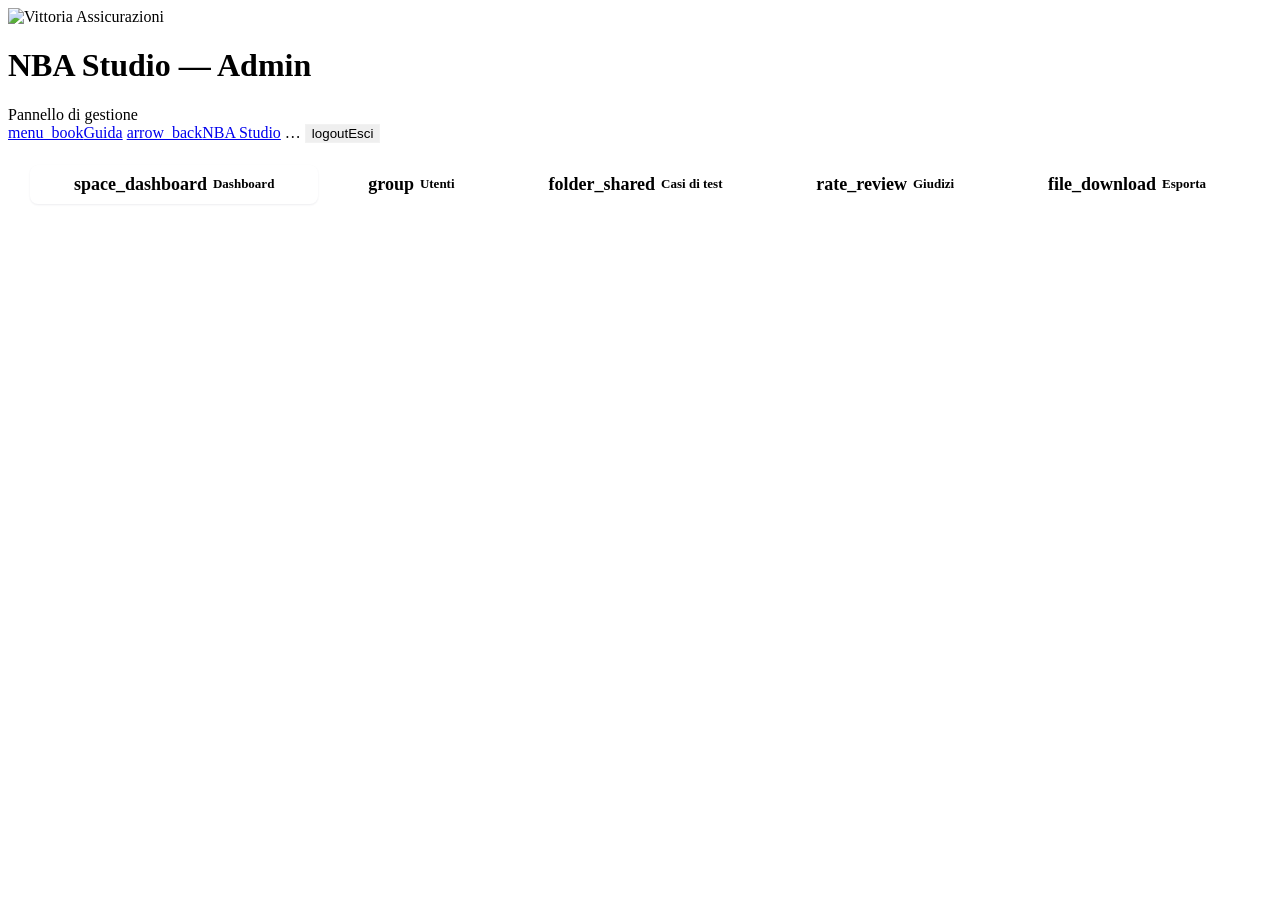
==== tangible_lab/static/admin.html @ 85858311 "NBA Studio — base pulita (offline, senza dati personali) Versione del Lab senza PII: il dataset real" ====
<!DOCTYPE html>
<html lang="it">
<head>
  <meta charset="UTF-8" />
  <meta name="viewport" content="width=device-width, initial-scale=1, viewport-fit=cover" />
  <meta name="theme-color" content="#1F1C3D" />
  <title>NBA Studio — Admin</title>
  <link rel="stylesheet" href="https://fonts.googleapis.com/css2?family=Material+Symbols+Outlined:opsz,wght,FILL,GRAD@24,400,0,0" />
  <link rel="stylesheet" href="/lab/studio.css" />
  <style>
    body.admin{background:var(--bg-gradient);background-attachment:fixed;min-height:100vh}
    .admin-wrap{max-width:1300px;margin:0 auto;padding:18px}
    .admin-tabs{display:flex;gap:6px;background:var(--breeze);border:1px solid var(--border-soft);border-radius:10px;padding:4px;margin-bottom:14px;flex-wrap:wrap}
    .admin-tabs button{background:transparent;border:none;color:var(--ink2);font:inherit;font-size:13px;font-weight:600;padding:9px 16px;border-radius:8px;cursor:pointer;display:inline-flex;align-items:center;gap:6px;flex:1 1 auto;justify-content:center}
    .admin-tabs button .msi{font-size:18px}
    .admin-tabs button:hover{color:var(--primary)}
    .admin-tabs button.active{background:#fff;color:var(--primary);box-shadow:0 1px 2px rgba(31,28,61,.08)}

    table.adm{width:100%;border-collapse:collapse;font-size:13px;background:#fff;border-radius:8px;overflow:hidden}
    table.adm th,table.adm td{padding:9px 12px;text-align:left;border-bottom:1px solid var(--border-soft);vertical-align:middle}
    table.adm th{font-size:11px;text-transform:uppercase;color:var(--muted);background:#FAFBFD;font-weight:700;letter-spacing:.04em}
    table.adm tr:last-child td{border-bottom:none}
    .role-pill{font-size:10px;padding:2px 8px;border-radius:999px;font-weight:700;text-transform:uppercase}
    .role-pill.admin{background:#FCE3E9;color:#991b1b}
    .role-pill.tester{background:var(--breeze);color:var(--ink2)}
    .status-pill{font-size:10px;padding:2px 8px;border-radius:999px;font-weight:700;text-transform:uppercase}
    .status-pill.on{background:#DCFCE7;color:#166534}
    .status-pill.off{background:#FEE2E2;color:#991b1b}
    .kpi-grid{display:grid;grid-template-columns:repeat(auto-fit, minmax(160px, 1fr));gap:10px;margin-bottom:14px}

    .modal-bg{position:fixed;inset:0;background:rgba(15,17,32,.4);display:none;align-items:center;justify-content:center;z-index:50;padding:14px}
    .modal-bg.open{display:flex}
    .modal{background:#fff;border-radius:12px;padding:18px;max-width:420px;width:100%;box-shadow:0 12px 40px rgba(0,0,0,.25);display:flex;flex-direction:column;gap:10px}
    .modal h3{margin:0;font-size:15px;color:var(--ink)}
    .modal label{display:flex;flex-direction:column;gap:4px;font-size:11px;font-weight:700;color:var(--muted);text-transform:uppercase;letter-spacing:.06em}
    .modal input, .modal select{font:inherit;font-size:14px;padding:9px 11px;border:1px solid var(--border);border-radius:8px;color:var(--ink)}
    .modal .actions{display:flex;gap:8px;justify-content:flex-end;margin-top:6px}
  </style>
</head>
<body class="admin studio">
  <header class="studio">
    <div class="brand">
      <img class="logo-vittoria" src="/lab/assets/vittoria.svg" alt="Vittoria Assicurazioni" />
      <div class="brand-text">
        <h1>NBA Studio — Admin</h1>
        <div class="sub">Pannello di gestione</div>
      </div>
    </div>
    <div class="actions">
      <a class="home-link" href="/lab/guida.html" title="Guida — come funziona l'algoritmo NBA"><span class="msi">menu_book</span><span class="home-link-lbl">Guida</span></a>
      <a class="home-link" href="/lab/" title="Torna a NBA Studio"><span class="msi">arrow_back</span><span class="home-link-lbl">NBA Studio</span></a>
      <span class="home-link" id="me-name">…</span>
      <button class="home-link" id="logout-btn" style="border:1px solid rgba(255,255,255,.18);cursor:pointer" title="Esci"><span class="msi">logout</span><span class="home-link-lbl">Esci</span></button>
    </div>
  </header>

  <div class="admin-wrap">
    <div class="admin-tabs" id="admin-tabs">
      <button class="active" data-tab="dashboard"><span class="msi">space_dashboard</span> Dashboard</button>
      <button data-tab="users"><span class="msi">group</span> Utenti</button>
      <button data-tab="cases"><span class="msi">folder_shared</span> Casi di test</button>
      <button data-tab="reviews"><span class="msi">rate_review</span> Giudizi</button>
      <button data-tab="export"><span class="msi">file_download</span> Esporta</button>
    </div>

    <section id="tab-dashboard"></section>
    <section id="tab-users" class="hide"></section>
    <section id="tab-cases" class="hide"></section>
    <section id="tab-reviews" class="hide"></section>
    <section id="tab-export" class="hide"></section>
  </div>

  <div class="modal-bg" id="modal-bg"><div class="modal" id="modal"></div></div>
  <div class="toast" id="toast"></div>
  <script src="/lab/admin.js"></script>
</body>
</html>
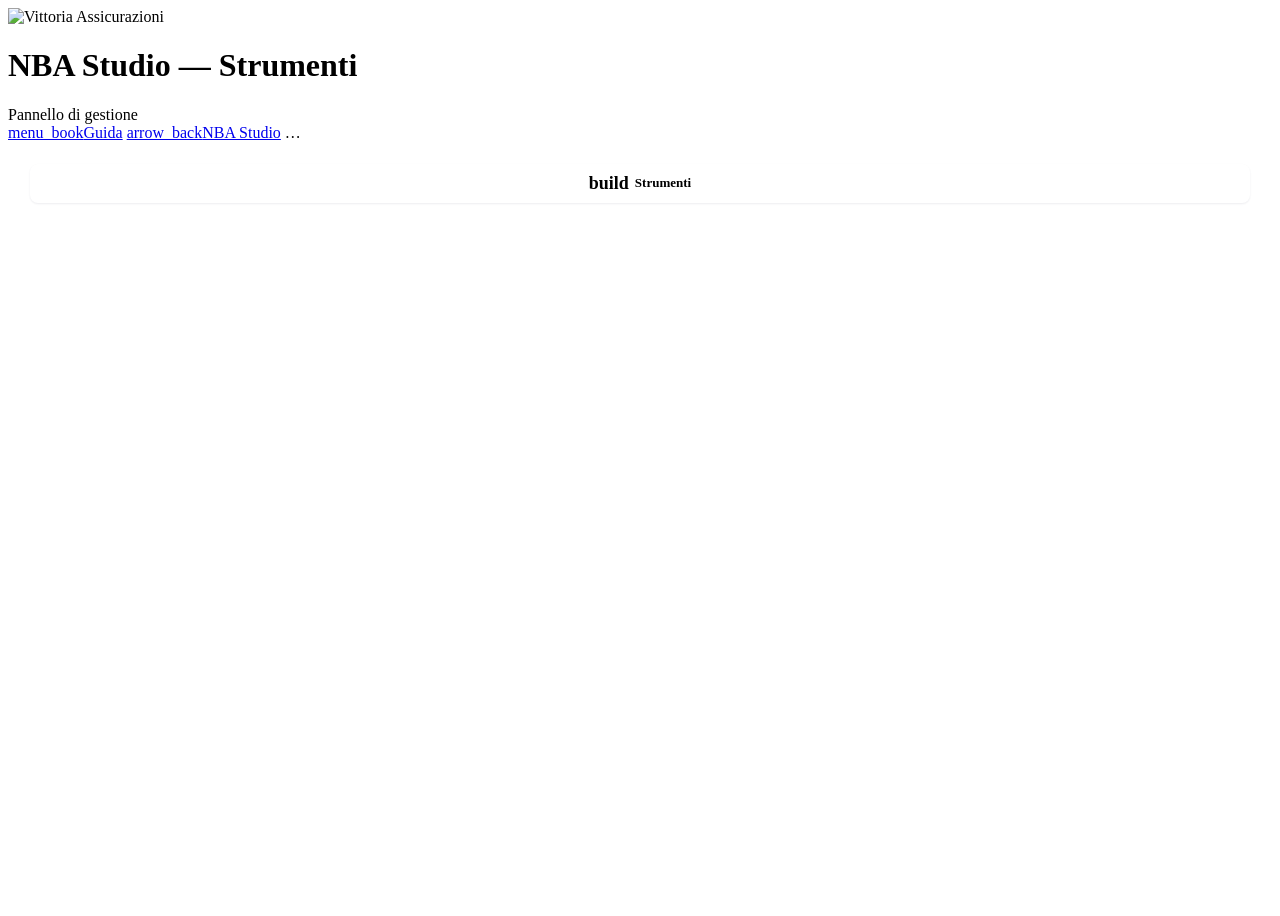
==== commit 70f72bd2: "Strumenti: ex pannello Admin ridotto a import/export/reseed (no utenti/stats) Co-Authored-By: Claude" ====
--- a/tangible_lab/static/admin.html
+++ b/tangible_lab/static/admin.html
@@ -4,7 +4,7 @@
   <meta charset="UTF-8" />
   <meta name="viewport" content="width=device-width, initial-scale=1, viewport-fit=cover" />
   <meta name="theme-color" content="#1F1C3D" />
-  <title>NBA Studio — Admin</title>
+  <title>NBA Studio — Strumenti</title>
   <link rel="stylesheet" href="https://fonts.googleapis.com/css2?family=Material+Symbols+Outlined:opsz,wght,FILL,GRAD@24,400,0,0" />
   <link rel="stylesheet" href="/lab/studio.css" />
   <style>
@@ -42,7 +42,7 @@
     <div class="brand">
       <img class="logo-vittoria" src="/lab/assets/vittoria.svg" alt="Vittoria Assicurazioni" />
       <div class="brand-text">
-        <h1>NBA Studio — Admin</h1>
+        <h1>NBA Studio — Strumenti</h1>
         <div class="sub">Pannello di gestione</div>
       </div>
     </div>
@@ -50,23 +50,14 @@
       <a class="home-link" href="/lab/guida.html" title="Guida — come funziona l'algoritmo NBA"><span class="msi">menu_book</span><span class="home-link-lbl">Guida</span></a>
       <a class="home-link" href="/lab/" title="Torna a NBA Studio"><span class="msi">arrow_back</span><span class="home-link-lbl">NBA Studio</span></a>
       <span class="home-link" id="me-name">…</span>
-      <button class="home-link" id="logout-btn" style="border:1px solid rgba(255,255,255,.18);cursor:pointer" title="Esci"><span class="msi">logout</span><span class="home-link-lbl">Esci</span></button>
     </div>
   </header>
 
   <div class="admin-wrap">
     <div class="admin-tabs" id="admin-tabs">
-      <button class="active" data-tab="dashboard"><span class="msi">space_dashboard</span> Dashboard</button>
-      <button data-tab="users"><span class="msi">group</span> Utenti</button>
-      <button data-tab="cases"><span class="msi">folder_shared</span> Casi di test</button>
-      <button data-tab="reviews"><span class="msi">rate_review</span> Giudizi</button>
-      <button data-tab="export"><span class="msi">file_download</span> Esporta</button>
+      <button class="active" data-tab="export"><span class="msi">build</span> Strumenti</button>
     </div>
 
-    <section id="tab-dashboard"></section>
-    <section id="tab-users" class="hide"></section>
-    <section id="tab-cases" class="hide"></section>
-    <section id="tab-reviews" class="hide"></section>
     <section id="tab-export" class="hide"></section>
   </div>
 
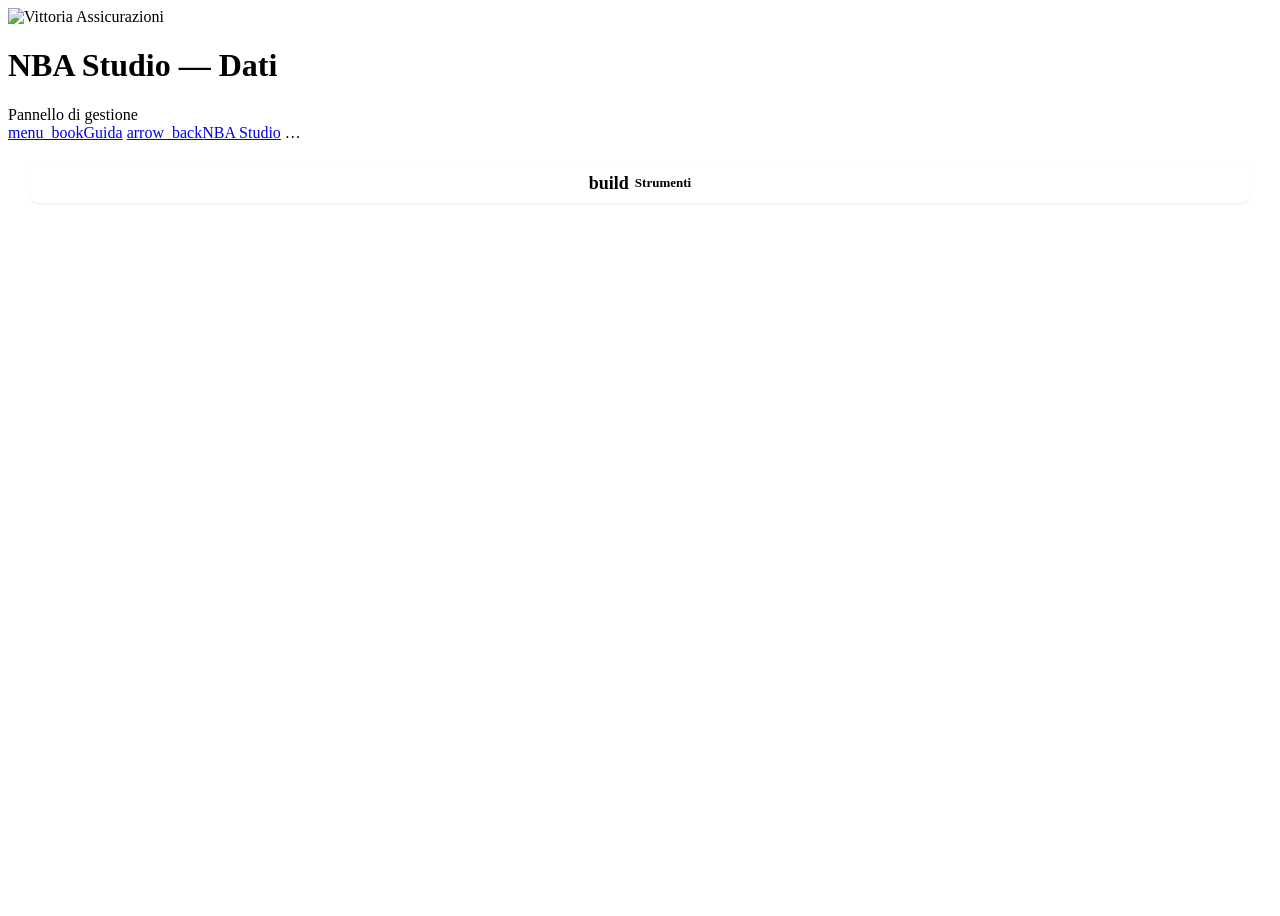
==== commit 7a02d0e2: "Pagina Dati (ex Strumenti): rinomina + link Tool originale e Rivedi tutorial Co-Authored-By: Claude " ====
--- a/tangible_lab/static/admin.html
+++ b/tangible_lab/static/admin.html
@@ -4,7 +4,7 @@
   <meta charset="UTF-8" />
   <meta name="viewport" content="width=device-width, initial-scale=1, viewport-fit=cover" />
   <meta name="theme-color" content="#1F1C3D" />
-  <title>NBA Studio — Strumenti</title>
+  <title>NBA Studio — Dati</title>
   <link rel="stylesheet" href="https://fonts.googleapis.com/css2?family=Material+Symbols+Outlined:opsz,wght,FILL,GRAD@24,400,0,0" />
   <link rel="stylesheet" href="/lab/studio.css" />
   <style>
@@ -42,7 +42,7 @@
     <div class="brand">
       <img class="logo-vittoria" src="/lab/assets/vittoria.svg" alt="Vittoria Assicurazioni" />
       <div class="brand-text">
-        <h1>NBA Studio — Strumenti</h1>
+        <h1>NBA Studio — Dati</h1>
         <div class="sub">Pannello di gestione</div>
       </div>
     </div>
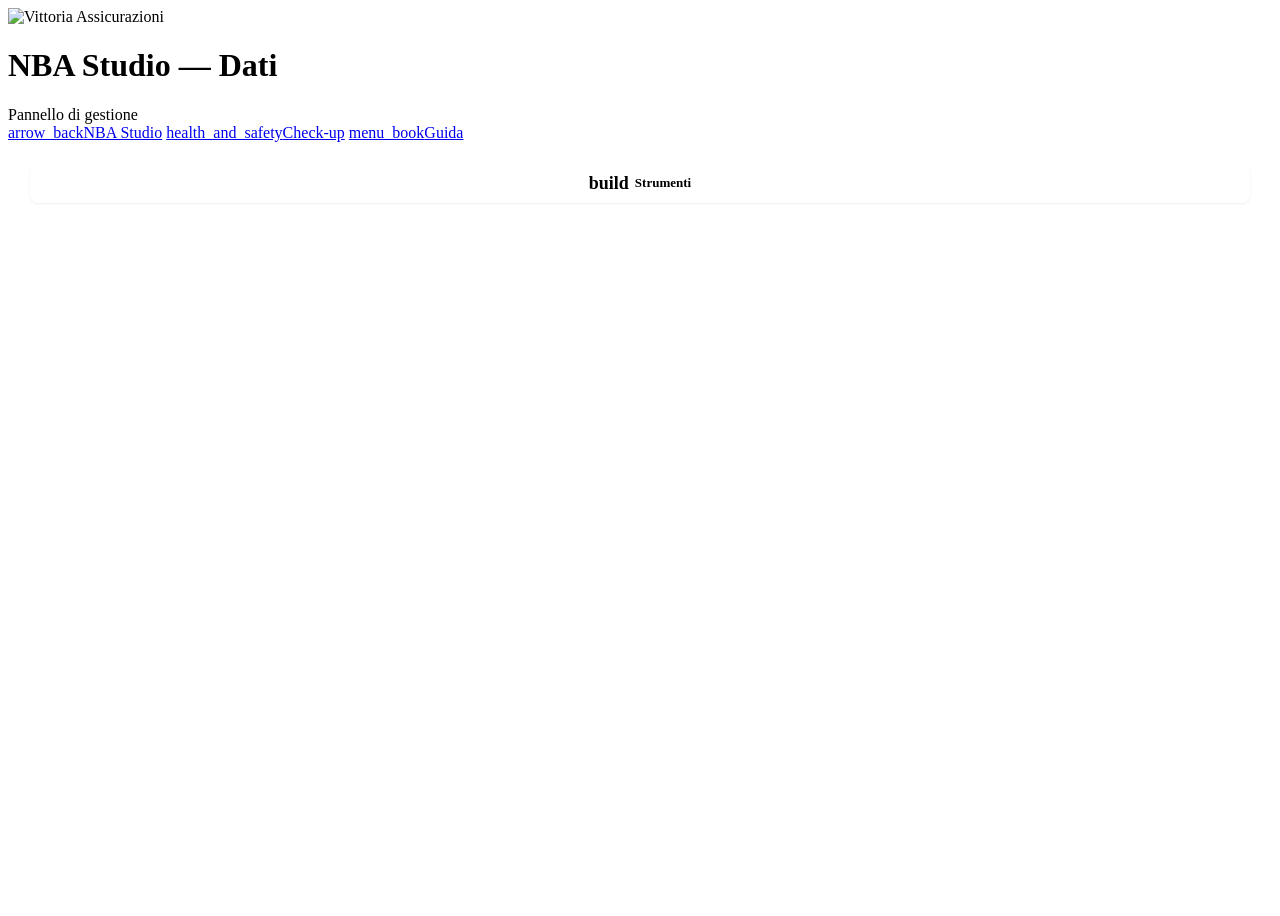
==== commit 25a16b60: "Fix wizard "Aggiungi polizza" + header coerente su Dati/Guida/Check-up - reRenderSection: nel wizard" ====
--- a/tangible_lab/static/admin.html
+++ b/tangible_lab/static/admin.html
@@ -47,9 +47,9 @@
       </div>
     </div>
     <div class="actions">
+      <a class="home-link" href="/lab/" title="Torna a NBA Studio"><span class="msi">arrow_back</span><span class="home-link-lbl">NBA Studio</span></a>
+      <a class="home-link" href="/lab/checkup.html" title="Check-up Vittoria — simulatore bisogni"><span class="msi">health_and_safety</span><span class="home-link-lbl">Check-up</span></a>
       <a class="home-link" href="/lab/guida.html" title="Guida — come funziona l'algoritmo NBA"><span class="msi">menu_book</span><span class="home-link-lbl">Guida</span></a>
-      <a class="home-link" href="/lab/" title="Torna a NBA Studio"><span class="msi">arrow_back</span><span class="home-link-lbl">NBA Studio</span></a>
-      <span class="home-link" id="me-name">…</span>
     </div>
   </header>
 
